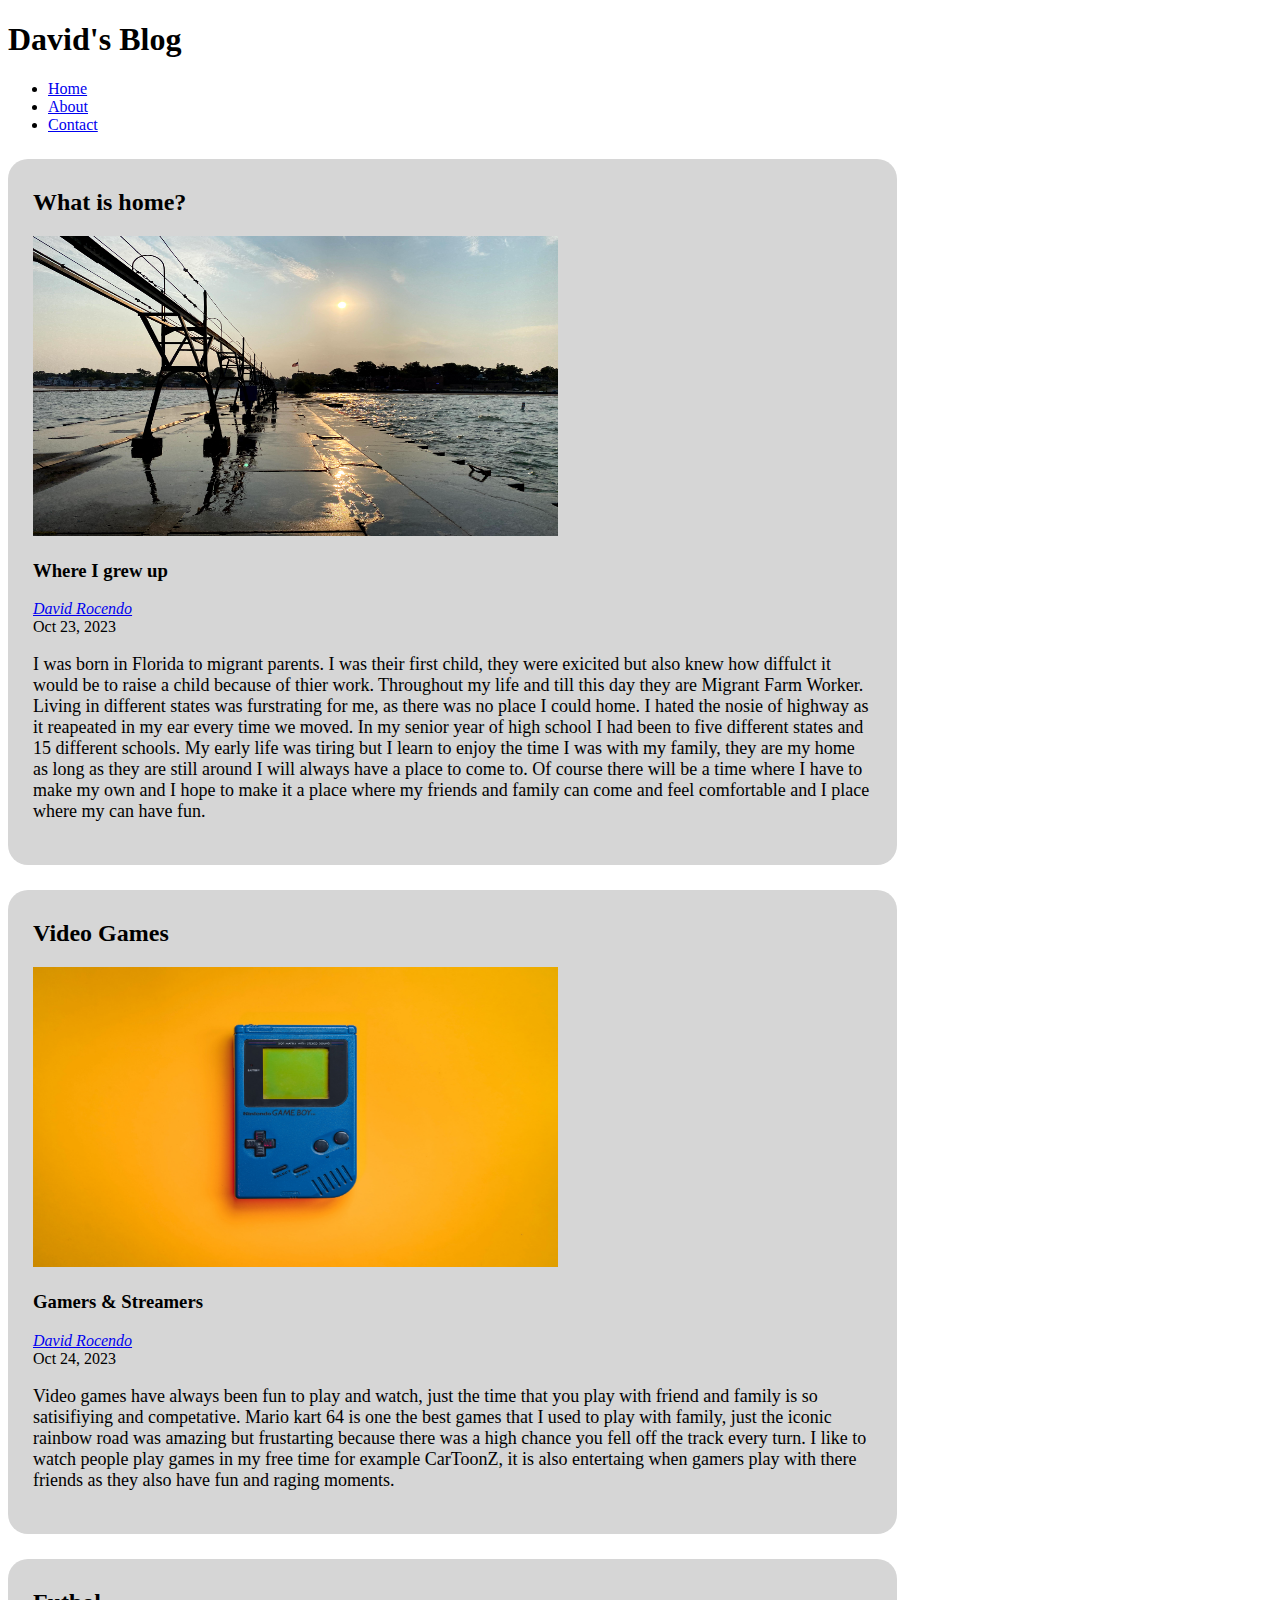
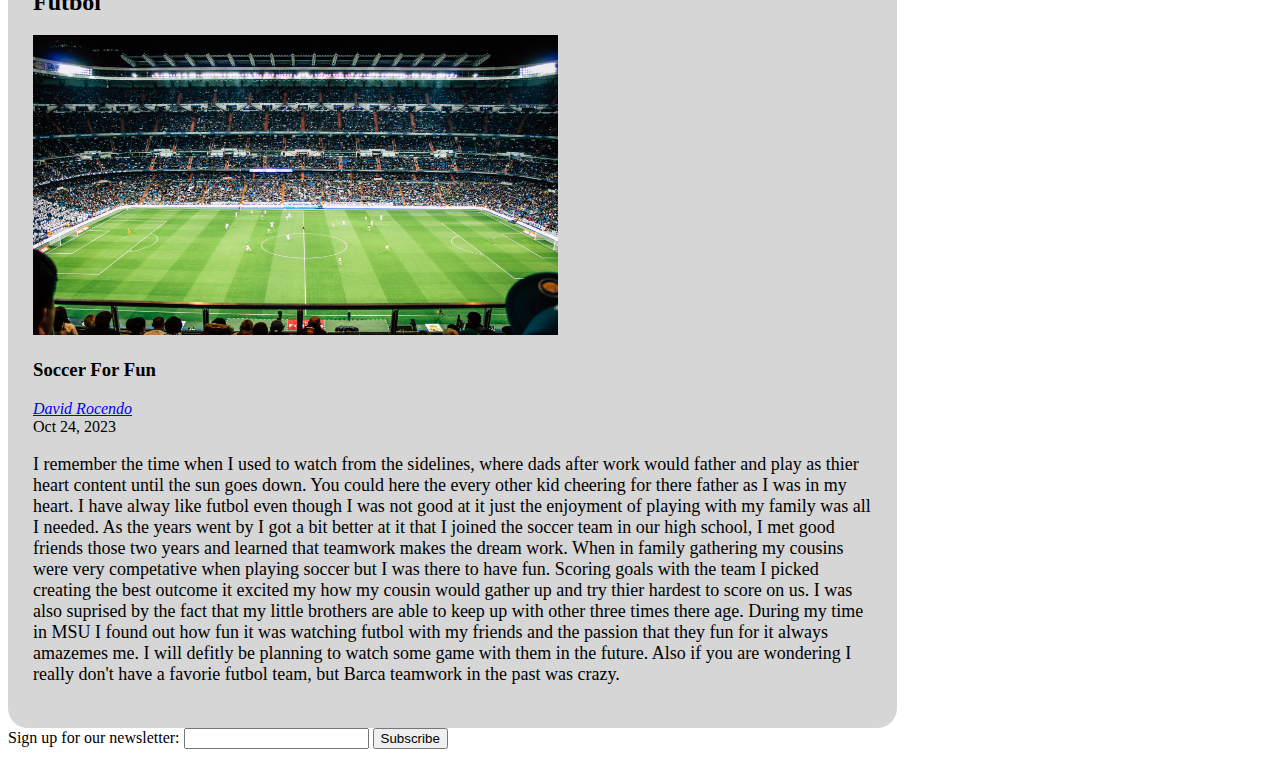
==== index.html @ 420c76d9 "Update to pages" ====
<!DOCTYPE html>
<html lang="en">
  <head>
    <meta charset="UTF-8">
    <meta name="viewport" content="width=device-width, initial-scale=1.0">
    <meta http-equiv="X-UA-Compatible" content="ie=edge">
    <title>DR's Blog</title>
    <link rel="stylesheet" href="screen.css">
  </head>
  <body>
    <header>
      <h1>David's Blog</h1>
      <nav>
        <ul>
        <li><a href="index.html">Home</a></li>
        <li><a href="about.html">About</a></li>
        <li><a href="contact.html">Contact</a></li>
        </ul>
      </nav>
      <script src="index.js"></script>
    </header>
    <section id="blog">
      <div>
      <h2>What is home?</h2>
      <article class="blog-post">
        <p><img alt="SoH light house" src="image/IMG_0455.jpg" /></p>
        <h3>Where I grew up</h3>
        <address class="author"><a rel="author" href="linkedin.com/in/david-rocendo-bb9105197">David Rocendo</a></address>
        <time datetime="2023-23-10" title="October 23, 2023">Oct 23, 2023</time>
        <p>I was born in Florida to migrant parents. I was their first child, they were exicited but also knew how diffulct it would be to raise a child because of thier work. Throughout my life and till this day they are Migrant Farm Worker. Living in different states was furstrating for me, as there was no place I could home. I hated the nosie of highway as it reapeated in my ear every time we moved. In my senior year of high school I had been to five different states and 15 different schools. My early life was tiring but I learn to enjoy the time I was with my family, they are my home as long as they are still around I will always have a place to come to. Of course there will be a time where I have to make my own and I hope to make it a place where my friends and family can come and feel comfortable and I place where my can have fun. </p>
      </div>

      <div>
      <h2>Video Games</h2>
      <article class="blog-post">
        <p><img alt="Photo by Patrick on Unsplash" src="image/gameboy.jpg" /></p>
        <h3>Gamers & Streamers</h3>
        <address class="author"><a rel="author" href="linkedin.com/in/david-rocendo-bb9105197">David Rocendo</a></address>
        <time datetime="2023-24-10" title="October 24, 2023">Oct 24, 2023</time>
        <p>Video games have always been fun to play and watch, just the time that you play with friend and family is so satisifiying and competative. Mario kart 64 is one the best games that I used to play with family, just the iconic rainbow road was amazing but frustarting because there was a high chance you fell off the track every turn. I like to watch people play games in my free time for example CarToonZ, it is also entertaing when gamers play with there friends as they also have fun and raging moments. </p>
      </div>
        
      <div>
      <h2>Futbol</h2>
      <article class="blog-post">
        <p><img alt="Photo by Vienna Reyes on Unsplash" src="image/soccer.jpg" /></p>
        <h3>Soccer For Fun</h3>
        <address class="author"><a rel="author" href="linkedin.com/in/david-rocendo-bb9105197">David Rocendo</a></address>
        <time datetime="2023-24-10" title="October 24, 2023">Oct 24, 2023</time>
        <p>I remember the time when I used to watch from the sidelines, where dads after work would father and play as thier heart content until the sun goes down. You could here the every other kid cheering for there father as I was in my heart. I have alway like futbol even though I was not good at it just the enjoyment of playing with my family was all I needed. As the years went by I got a bit better at it that I joined the soccer team in our high school, I met good friends those two years and learned that teamwork makes the dream work. When in family gathering my cousins were very competative when playing soccer but I was there to have fun. Scoring goals with the team I picked creating the best outcome it excited my how my cousin would gather up and try thier hardest to score on us. I was also suprised by the fact that my little brothers are able to keep up with other three times there age. During my time in MSU I found out how fun it was watching futbol with my friends and the passion that they fun for it always amazemes me. I will defitly be planning to watch some game with them in the future. Also if you are wondering I really don't have a favorie futbol team, but Barca teamwork in the past was crazy.</p>  
      </div>
         
      </article>
    </section>
    <section>
      <form>
        <label>Sign up for our newsletter:
          <input input type="text">
        </label>
        <button>
          Subscribe
        </button>

        </label>

      </form>
    </section>
  </body>
</html>
---- screen.css ----
/* Add screen styles below */
p {
    font-size: 18px;
}

h2 {
    margin-top: 5px;
}

main{
    margin:0 auto;
    width: 800px;
}

img {
    height: 300px;
    width: 525px
}
div {
    flex-grow: 1;
    flex-basis: 0;
    background: #d6d6d6;
    border-radius: 20px;
    margin-top: 25px;
    padding: 25px;
    margin-right: 375px;

    
}
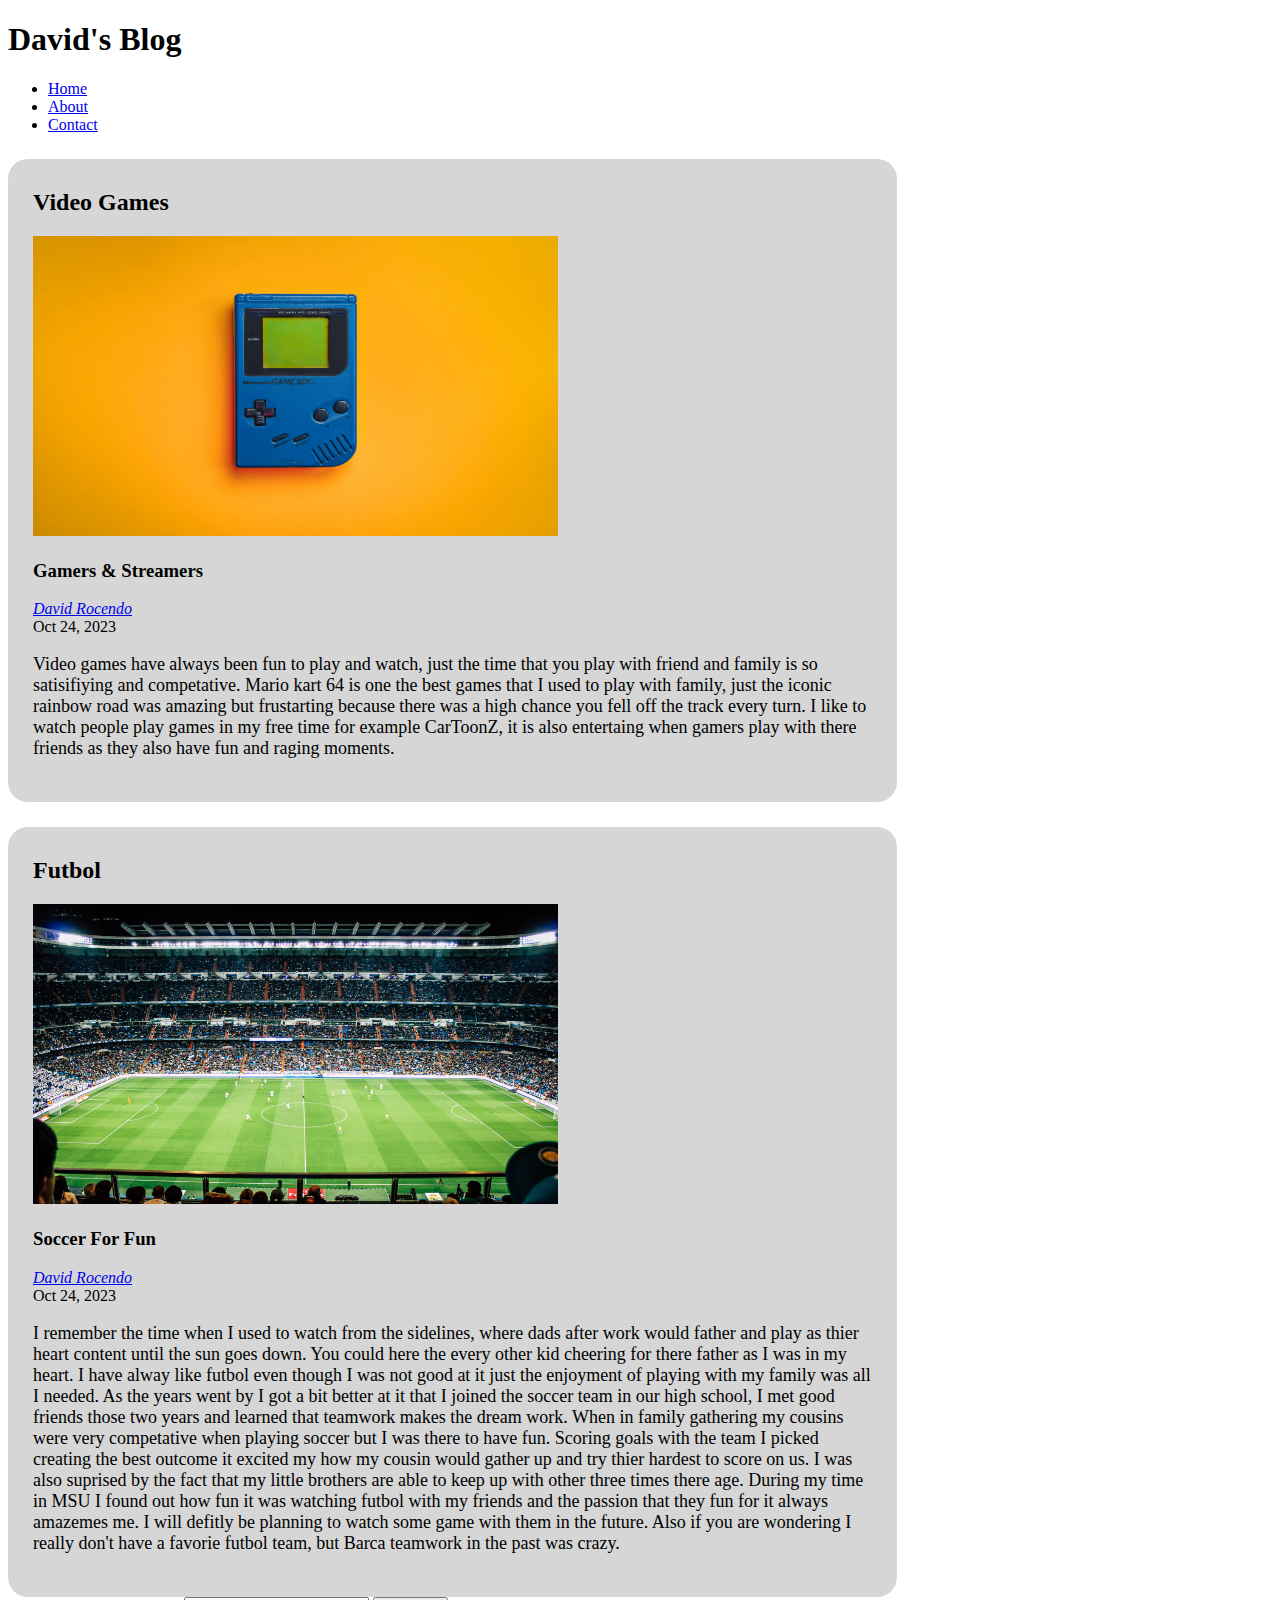
==== commit 5b28e377: "Editing about page" ====
--- a/index.html
+++ b/index.html
@@ -20,16 +20,6 @@
       <script src="index.js"></script>
     </header>
     <section id="blog">
-      <div>
-      <h2>What is home?</h2>
-      <article class="blog-post">
-        <p><img alt="SoH light house" src="image/IMG_0455.jpg" /></p>
-        <h3>Where I grew up</h3>
-        <address class="author"><a rel="author" href="linkedin.com/in/david-rocendo-bb9105197">David Rocendo</a></address>
-        <time datetime="2023-23-10" title="October 23, 2023">Oct 23, 2023</time>
-        <p>I was born in Florida to migrant parents. I was their first child, they were exicited but also knew how diffulct it would be to raise a child because of thier work. Throughout my life and till this day they are Migrant Farm Worker. Living in different states was furstrating for me, as there was no place I could home. I hated the nosie of highway as it reapeated in my ear every time we moved. In my senior year of high school I had been to five different states and 15 different schools. My early life was tiring but I learn to enjoy the time I was with my family, they are my home as long as they are still around I will always have a place to come to. Of course there will be a time where I have to make my own and I hope to make it a place where my friends and family can come and feel comfortable and I place where my can have fun. </p>
-      </div>
-
       <div>
       <h2>Video Games</h2>
       <article class="blog-post">
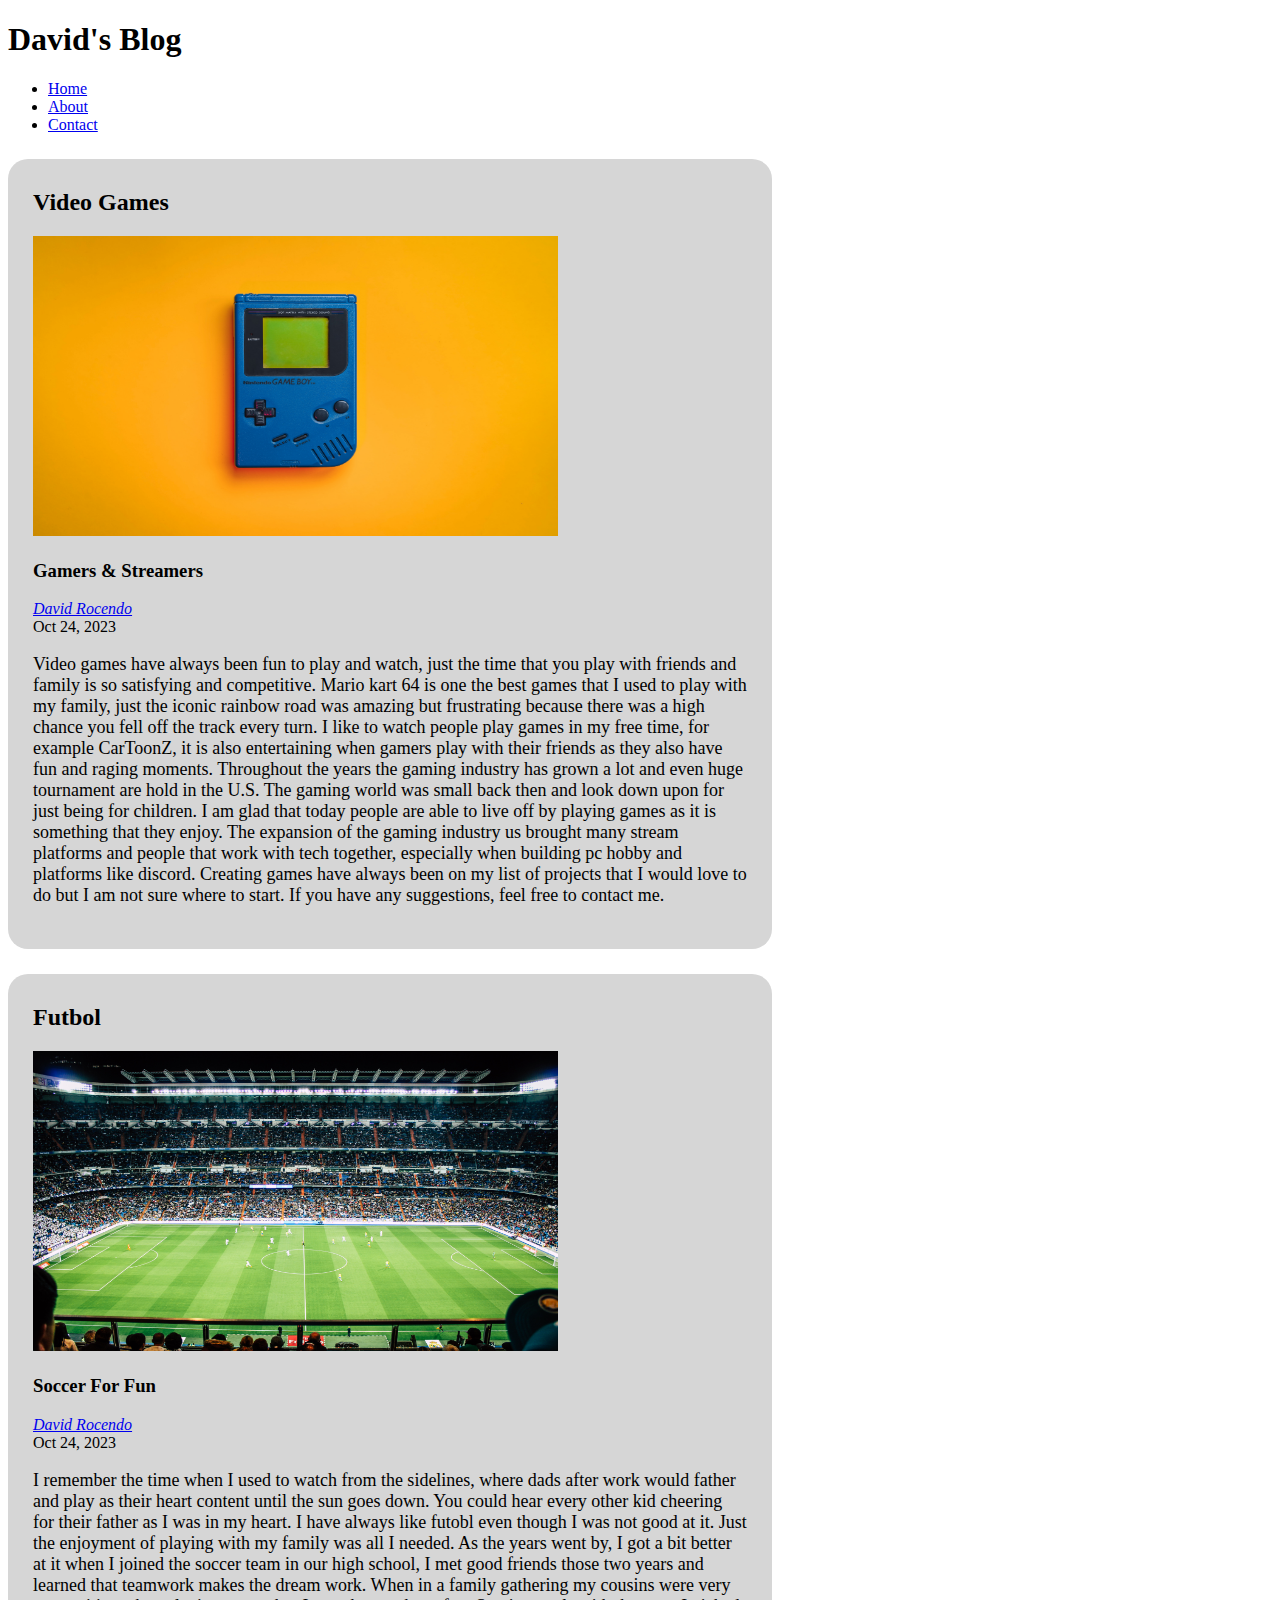
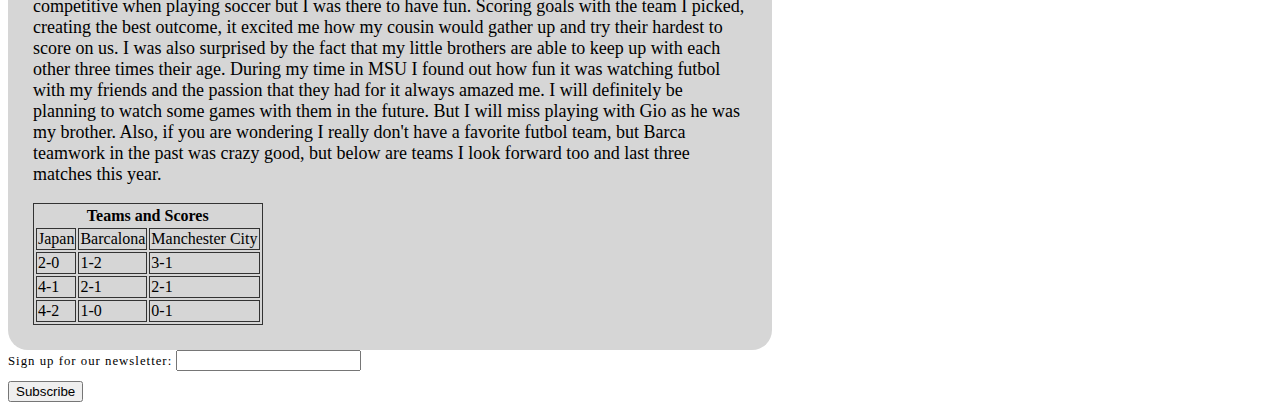
==== commit ae0c812d: "Final touches to website" ====
--- a/index.html
+++ b/index.html
@@ -27,7 +27,7 @@
         <h3>Gamers & Streamers</h3>
         <address class="author"><a rel="author" href="linkedin.com/in/david-rocendo-bb9105197">David Rocendo</a></address>
         <time datetime="2023-24-10" title="October 24, 2023">Oct 24, 2023</time>
-        <p>Video games have always been fun to play and watch, just the time that you play with friend and family is so satisifiying and competative. Mario kart 64 is one the best games that I used to play with family, just the iconic rainbow road was amazing but frustarting because there was a high chance you fell off the track every turn. I like to watch people play games in my free time for example CarToonZ, it is also entertaing when gamers play with there friends as they also have fun and raging moments. </p>
+        <p>Video games have always been fun to play and watch, just the time that you play with friends and family is so satisfying and competitive. Mario kart 64 is one the best games that I used to play with my family, just the iconic rainbow road was amazing but frustrating because there was a high chance you fell off the track every turn. I like to watch people play games in my free time, for example CarToonZ, it is also entertaining when gamers play with their friends as they also have fun and raging moments. Throughout the years the gaming industry has grown a lot and even huge tournament are hold in the U.S. The gaming world was small back then and look down upon for just being for children. I am glad that today people are able to live off by playing games as it is something that they enjoy. The expansion  of the gaming industry us brought many stream platforms and people that work with tech together, especially when building pc hobby and platforms like discord. Creating games have always been on my list of projects that I would love to do but I am not sure where to start. If you have any suggestions, feel free to contact me.</p>
       </div>
         
       <div>
@@ -37,11 +37,41 @@
         <h3>Soccer For Fun</h3>
         <address class="author"><a rel="author" href="linkedin.com/in/david-rocendo-bb9105197">David Rocendo</a></address>
         <time datetime="2023-24-10" title="October 24, 2023">Oct 24, 2023</time>
-        <p>I remember the time when I used to watch from the sidelines, where dads after work would father and play as thier heart content until the sun goes down. You could here the every other kid cheering for there father as I was in my heart. I have alway like futbol even though I was not good at it just the enjoyment of playing with my family was all I needed. As the years went by I got a bit better at it that I joined the soccer team in our high school, I met good friends those two years and learned that teamwork makes the dream work. When in family gathering my cousins were very competative when playing soccer but I was there to have fun. Scoring goals with the team I picked creating the best outcome it excited my how my cousin would gather up and try thier hardest to score on us. I was also suprised by the fact that my little brothers are able to keep up with other three times there age. During my time in MSU I found out how fun it was watching futbol with my friends and the passion that they fun for it always amazemes me. I will defitly be planning to watch some game with them in the future. Also if you are wondering I really don't have a favorie futbol team, but Barca teamwork in the past was crazy.</p>  
-      </div>
-         
+        <p>I remember the time when I used to watch from the sidelines, where dads after work would father and play as their heart content until the sun goes down. You could hear every other kid cheering for their father as I was in my heart. I have always like futobl even though I was not good at it. Just the enjoyment of playing with my family was all I needed. As the years went by, I got a bit better at it when I joined the soccer team in our high school, I met good friends those two years and learned that teamwork makes the dream work. When in a family gathering my cousins were very competitive when playing soccer but I was there to have fun. Scoring goals with the team I picked, creating the best outcome, it excited me how my cousin would gather up and try their hardest to score on us. I was also surprised by the fact that my little brothers are able to keep up with each other three times their age. During my time in MSU I found out how fun it was watching futbol with my friends and the passion that they had for it always amazed me. I will definitely be planning to watch some games with them in the future. But I will miss playing with Gio as he was my brother. Also, if you are wondering I really don't have a favorite futbol team, but Barca teamwork in the past was crazy good, but below are teams I look forward too and last three matches this year.</p>
+        <table>
+          <thead>
+            <tr>
+              <th colspan="5">Teams and Scores</th>
+            </tr>
+          </thead>
+          <tbody>
+            <tr>
+              <td>Japan</td>
+              <td>Barcalona</td>
+              <td>Manchester City</td>
+            </tr>
+            <tr>
+              <td>2-0</td>
+              <td>1-2</td>
+              <td>3-1</td>
+            </tr>
+            <tr>
+              <td>4-1</td>
+              <td>2-1</td>
+              <td>2-1</td>
+            </tr>
+            <tr>
+              <td>4-2</td>
+              <td>1-0</td>
+              <td>0-1</td>
+            </tr>
+          </tbody>
+        </table>
+        
+      </div>  
       </article>
     </section>
+
     <section>
       <form>
         <label>Sign up for our newsletter:
@@ -50,9 +80,6 @@
         <button>
           Subscribe
         </button>
-
-        </label>
-
       </form>
     </section>
   </body>
--- a/screen.css
+++ b/screen.css
@@ -16,6 +16,7 @@
     height: 300px;
     width: 525px
 }
+
 div {
     flex-grow: 1;
     flex-basis: 0;
@@ -23,7 +24,36 @@
     border-radius: 20px;
     margin-top: 25px;
     padding: 25px;
-    margin-right: 375px;
+    margin-right: 500px;
+}
 
-    
-}+label {
+    display: block;
+    margin-bottom: 10px;
+}
+
+label,
+textarea {
+font-size: 0.8rem;
+letter-spacing: 1px;
+  }
+  
+textarea {
+padding: 10px;
+max-width: 100%;
+line-height: 1.5;
+border-radius: 5px;
+border: 1px solid #ccc;
+box-shadow: 1px 1px 1px #999;
+  }
+  
+label {
+display: block;
+margin-bottom: 10px;
+}
+
+table,
+td {
+  border: 1px solid #333;
+}
+  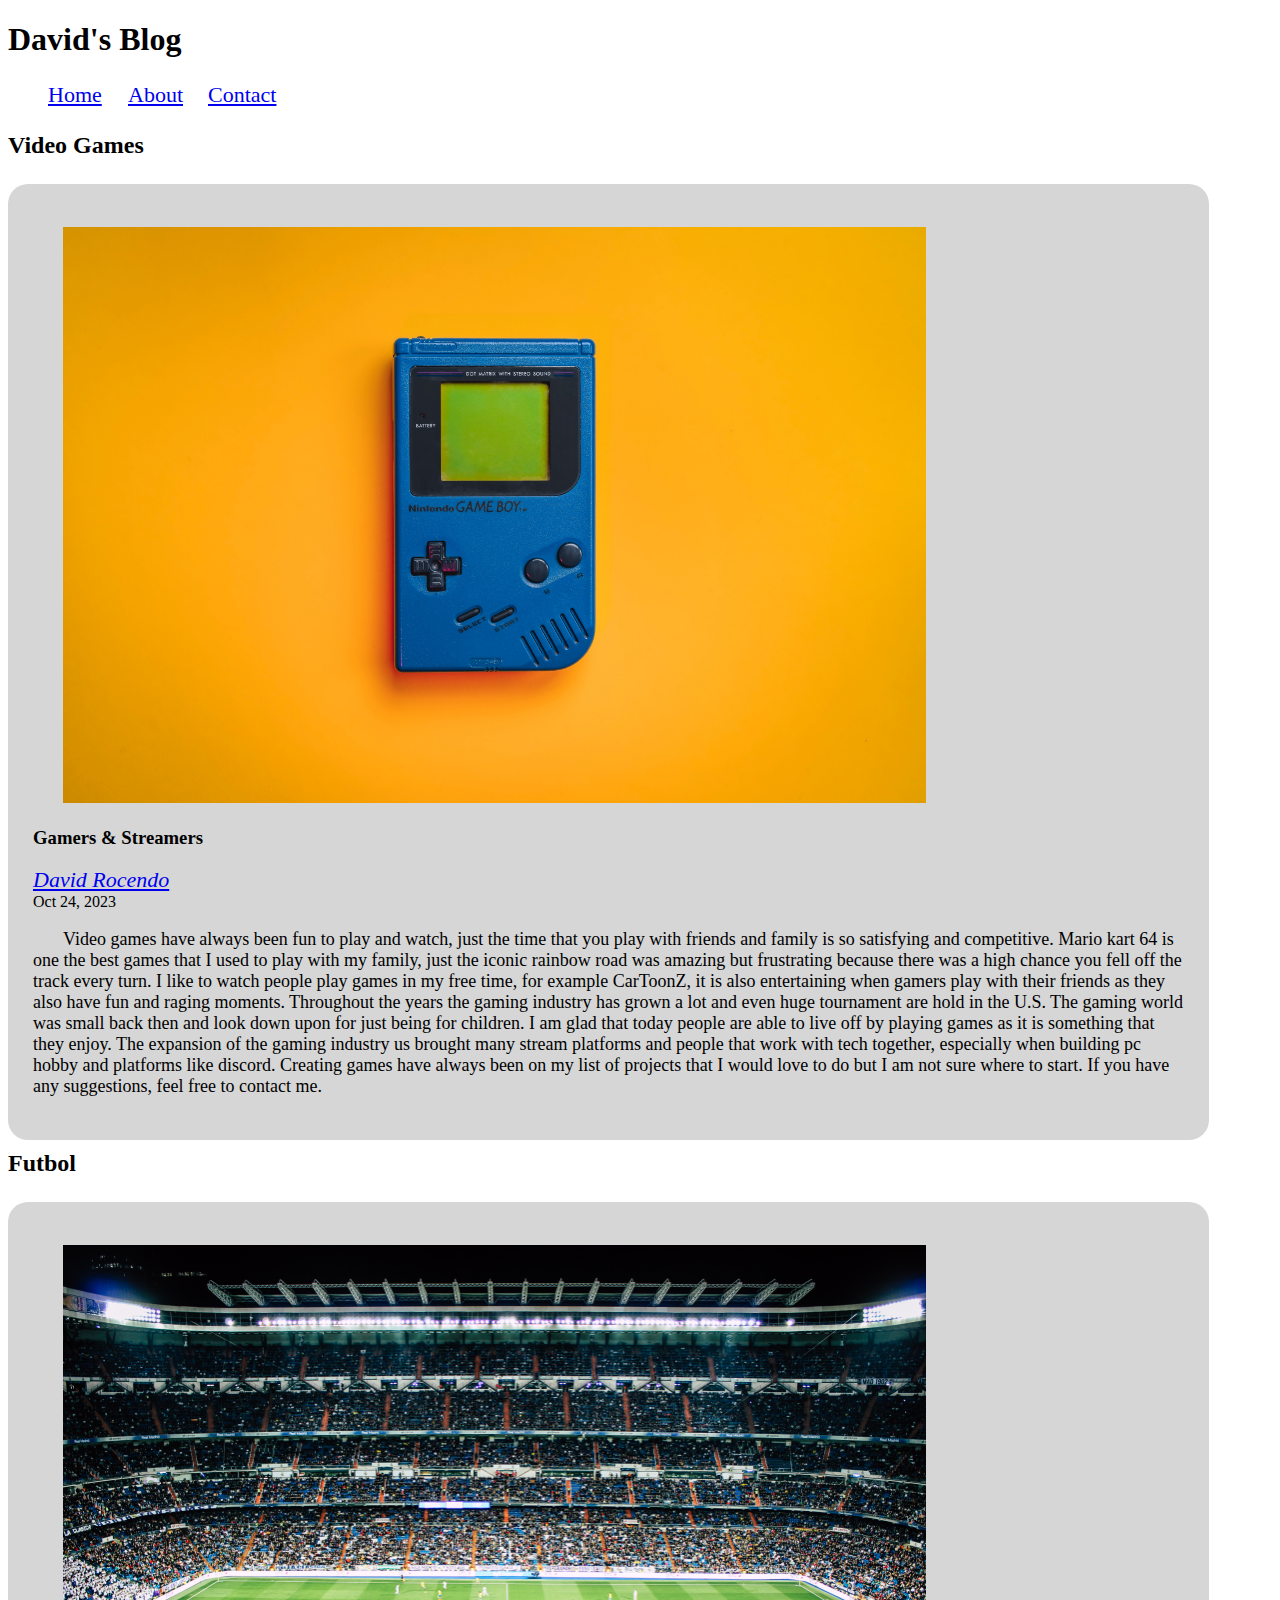
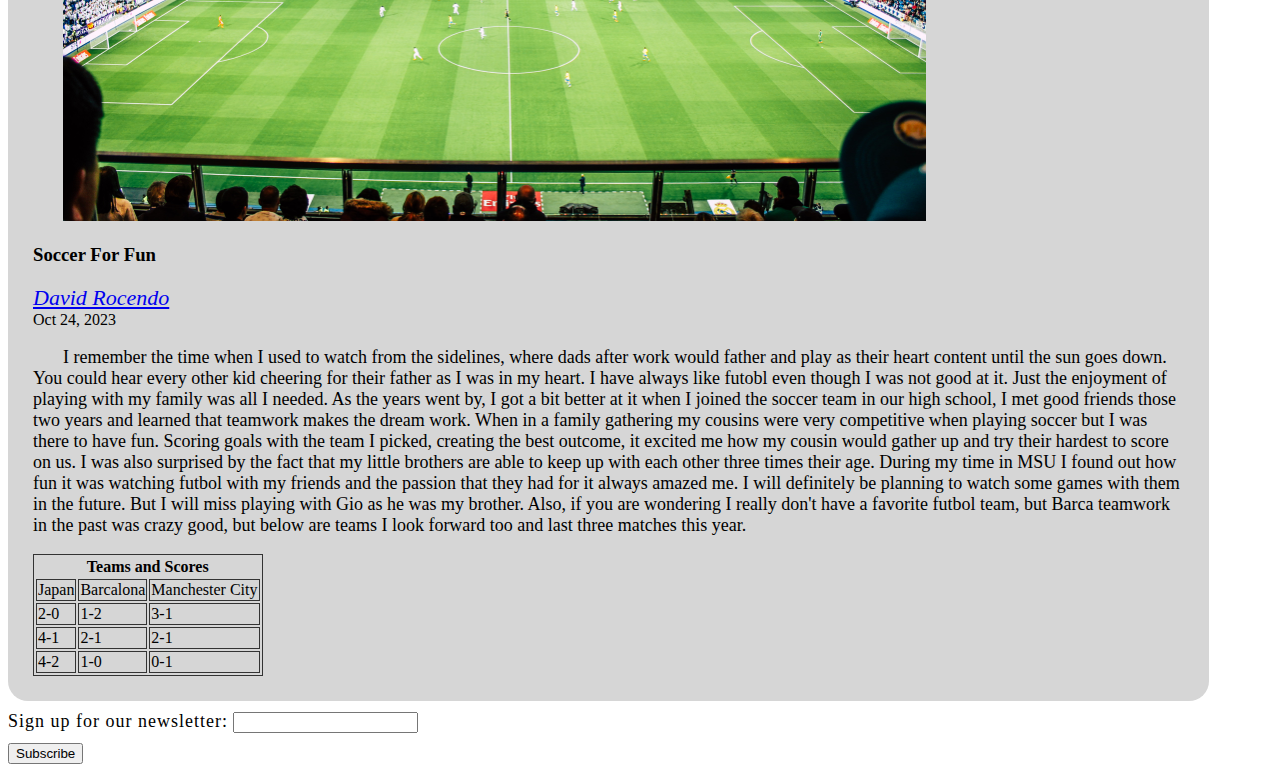
==== commit 8edb7e50: "Pushing test update" ====
--- a/index.html
+++ b/index.html
@@ -12,9 +12,9 @@
       <h1>David's Blog</h1>
       <nav>
         <ul>
-        <li><a href="index.html">Home</a></li>
-        <li><a href="about.html">About</a></li>
-        <li><a href="contact.html">Contact</a></li>
+        <a href="index.html">Home</a>
+        <a href="about.html">About</a>
+        <a href="contact.html">Contact</a>
         </ul>
       </nav>
       <script src="index.js"></script>
@@ -72,7 +72,7 @@
       </article>
     </section>
 
-    <section>
+    <section class="newsletter">
       <form>
         <label>Sign up for our newsletter:
           <input input type="text">
--- a/screen.css
+++ b/screen.css
@@ -1,42 +1,69 @@
 /* Add screen styles below */
 p {
     font-size: 18px;
+    text-indent: 30px;
+}
+
+.intro {
+  font-size: 20px;
+  margin-left: 20px;
+  margin-right: 30%;
+  text-indent: 30px;
+}
+
+nav {
+  font-size: 1.5rem;
+  padding-top: 0px;
+  margin: 0 auto;
+  margin-inline: #ababab;
+}
+
+ul {
+  display: flex;
+  flex-direction: row;
+}
+
+a {
+  font-size: 22px;
+  width: 80px;
+}
+
+h1 {
+  margin-bottom: 0%;
 }
 
 h2 {
-    margin-top: 5px;
-}
-
-main{
-    margin:0 auto;
-    width: 800px;
+    margin-top: 10px;
 }
 
 img {
-    height: 300px;
-    width: 525px
+    width: 75%;
+    height: auto;
+
 }
 
-div {
-    flex-grow: 1;
-    flex-basis: 0;
+.blog-post {
     background: #d6d6d6;
+    background-size: 120%;
     border-radius: 20px;
     margin-top: 25px;
     padding: 25px;
-    margin-right: 500px;
+    margin-right: 5%;
+    
 }
 
 label {
+    margin-top: 10px;
     display: block;
     margin-bottom: 10px;
 }
 
+
 label,
 textarea {
-font-size: 0.8rem;
+font-size: 18px;
 letter-spacing: 1px;
-  }
+}
   
 textarea {
 padding: 10px;
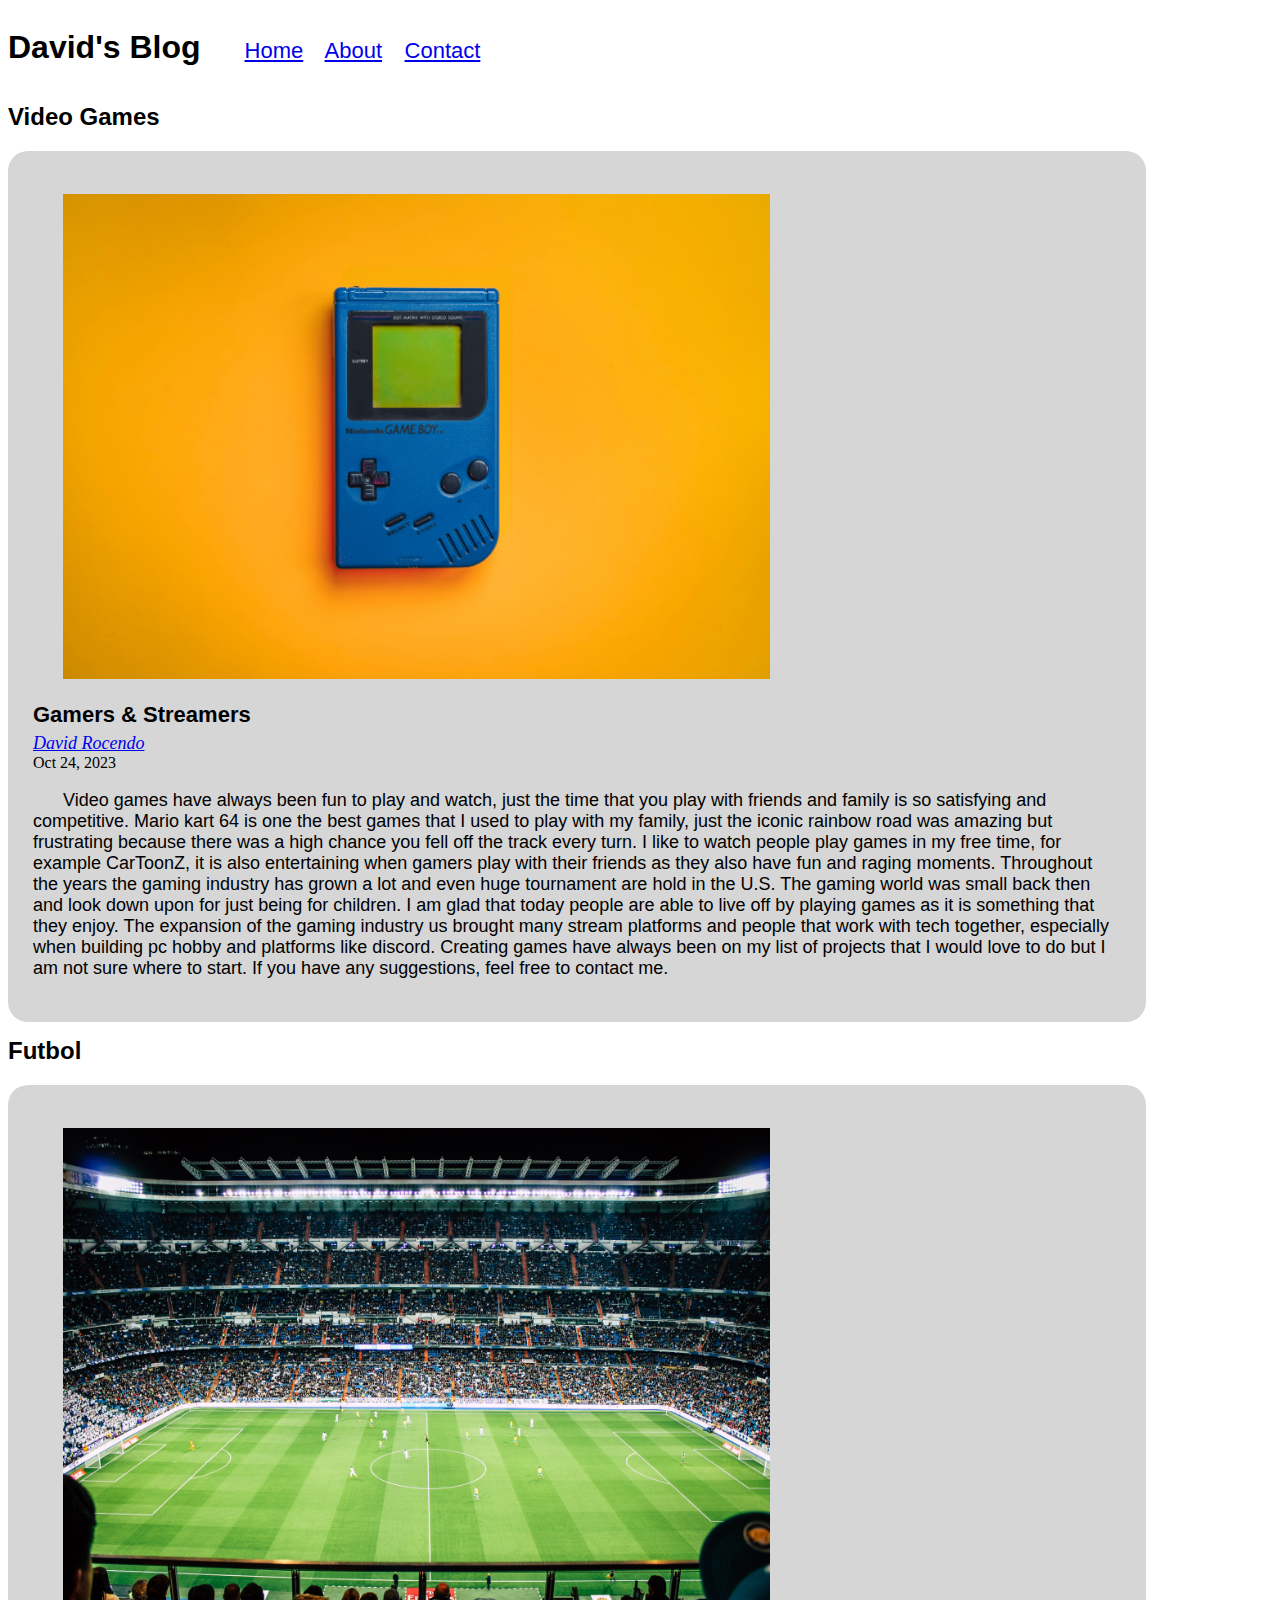
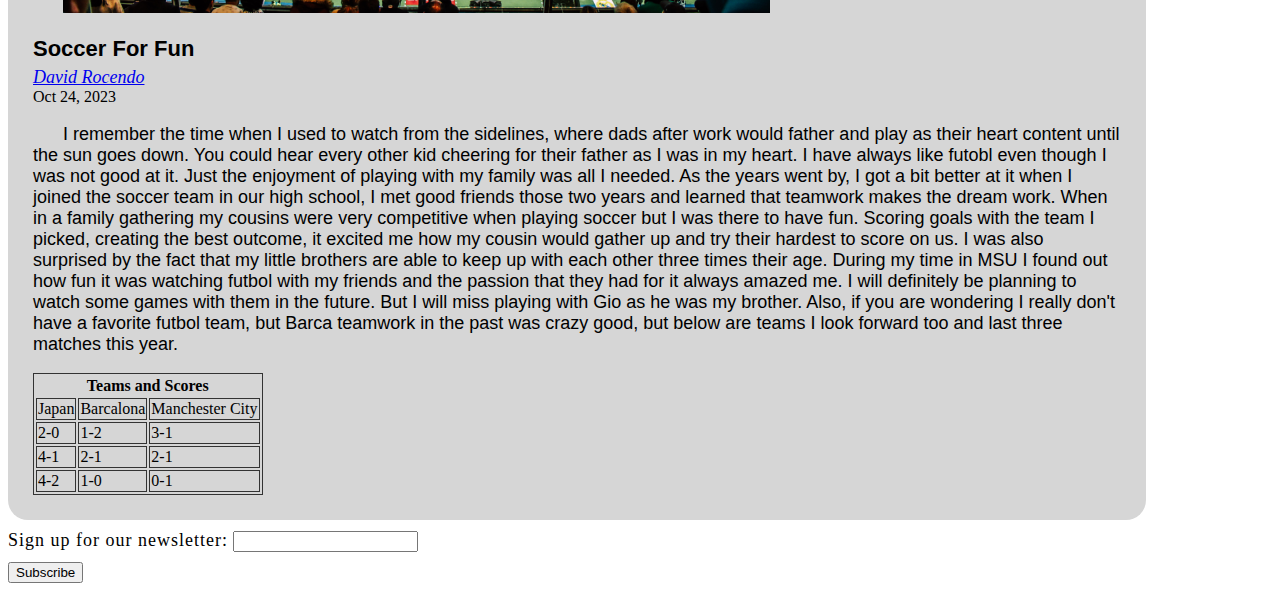
==== commit 04f027e1: "margin updates" ====
--- a/index.html
+++ b/index.html
@@ -12,9 +12,9 @@
       <h1>David's Blog</h1>
       <nav>
         <ul>
-        <a href="index.html">Home</a>
-        <a href="about.html">About</a>
-        <a href="contact.html">Contact</a>
+        <a class="navtitle" href="index.html">Home</a>
+        <a class="navtitle" href="about.html">About</a>
+        <a class="navtitle" href="contact.html">Contact</a>
         </ul>
       </nav>
       <script src="index.js"></script>
--- a/screen.css
+++ b/screen.css
@@ -1,10 +1,13 @@
 /* Add screen styles below */
 p {
-    font-size: 18px;
-    text-indent: 30px;
+  font-family: Helvetica Neue,Helvetica,Arial,system-ui,-apple-system,sans-serif;
+  font-style: normal;
+  font-size: 18px;
+  text-indent: 30px;
 }
 
 .intro {
+  font-family: Helvetica Neue,Helvetica,Arial,system-ui,-apple-system,sans-serif;
   font-size: 20px;
   margin-left: 20px;
   margin-right: 30%;
@@ -12,10 +15,10 @@
 }
 
 nav {
+  font-family: Helvetica Neue,Helvetica,Arial,system-ui,-apple-system,sans-serif;
   font-size: 1.5rem;
   padding-top: 0px;
   margin: 0 auto;
-  margin-inline: #ababab;
 }
 
 ul {
@@ -23,22 +26,37 @@
   flex-direction: row;
 }
 
-a {
+.navtitle {
+  font-family: Helvetica Neue,Helvetica,Arial,system-ui,-apple-system,sans-serif;
   font-size: 22px;
   width: 80px;
 }
 
 h1 {
+  font-family: Helvetica Neue,Helvetica,Arial,system-ui,-apple-system,sans-serif;
   margin-bottom: 0%;
 }
 
+h1,
+nav {
+  display: inline-block;
+}
+
 h2 {
-    margin-top: 10px;
+  font-family: Helvetica Neue,Helvetica,Arial,system-ui,-apple-system,sans-serif;
+  margin-top: 15px;
+}
+
+h3 {
+  font-family: Helvetica Neue,Helvetica,Arial,system-ui,-apple-system,sans-serif;
+  font-size: 22px;
+  margin-top: 5px;
+  margin-bottom: 5px;
 }
 
 img {
-    width: 75%;
-    height: auto;
+    width: 65%;
+    height: 485px;
 
 }
 
@@ -46,41 +64,53 @@
     background: #d6d6d6;
     background-size: 120%;
     border-radius: 20px;
-    margin-top: 25px;
+    margin-top: 20px;
     padding: 25px;
-    margin-right: 5%;
+    margin-right: 10%;
     
 }
 
 label {
-    margin-top: 10px;
-    display: block;
-    margin-bottom: 10px;
+  margin-top: 10px;
+  display: block;
+  margin-bottom: 10px;
 }
-
 
 label,
 textarea {
-font-size: 18px;
-letter-spacing: 1px;
+  font-size: 18px;
+  letter-spacing: 1px;
 }
   
 textarea {
-padding: 10px;
-max-width: 100%;
-line-height: 1.5;
-border-radius: 5px;
-border: 1px solid #ccc;
-box-shadow: 1px 1px 1px #999;
+  padding: 10px;
+  max-width: 100%;
+  line-height: 1.5;
+  border-radius: 5px;
+  border: 1px solid #ccc;
+  box-shadow: 1px 1px 1px #999;
   }
   
 label {
-display: block;
-margin-bottom: 10px;
+  display: block;
+  margin-bottom: 10px;
 }
 
 table,
 td {
   border: 1px solid #333;
 }
-  +
+.forum {
+  font-family: Helvetica Neue,Helvetica,Arial,system-ui,-apple-system,sans-serif;
+  background: #d6d6d6;
+  background-size: 120%;
+  border-radius: 20px;
+  margin-top: 25px;
+  padding: 25px;
+  margin-right: 55%;
+}
+
+a {
+  font-size: 18px;
+}
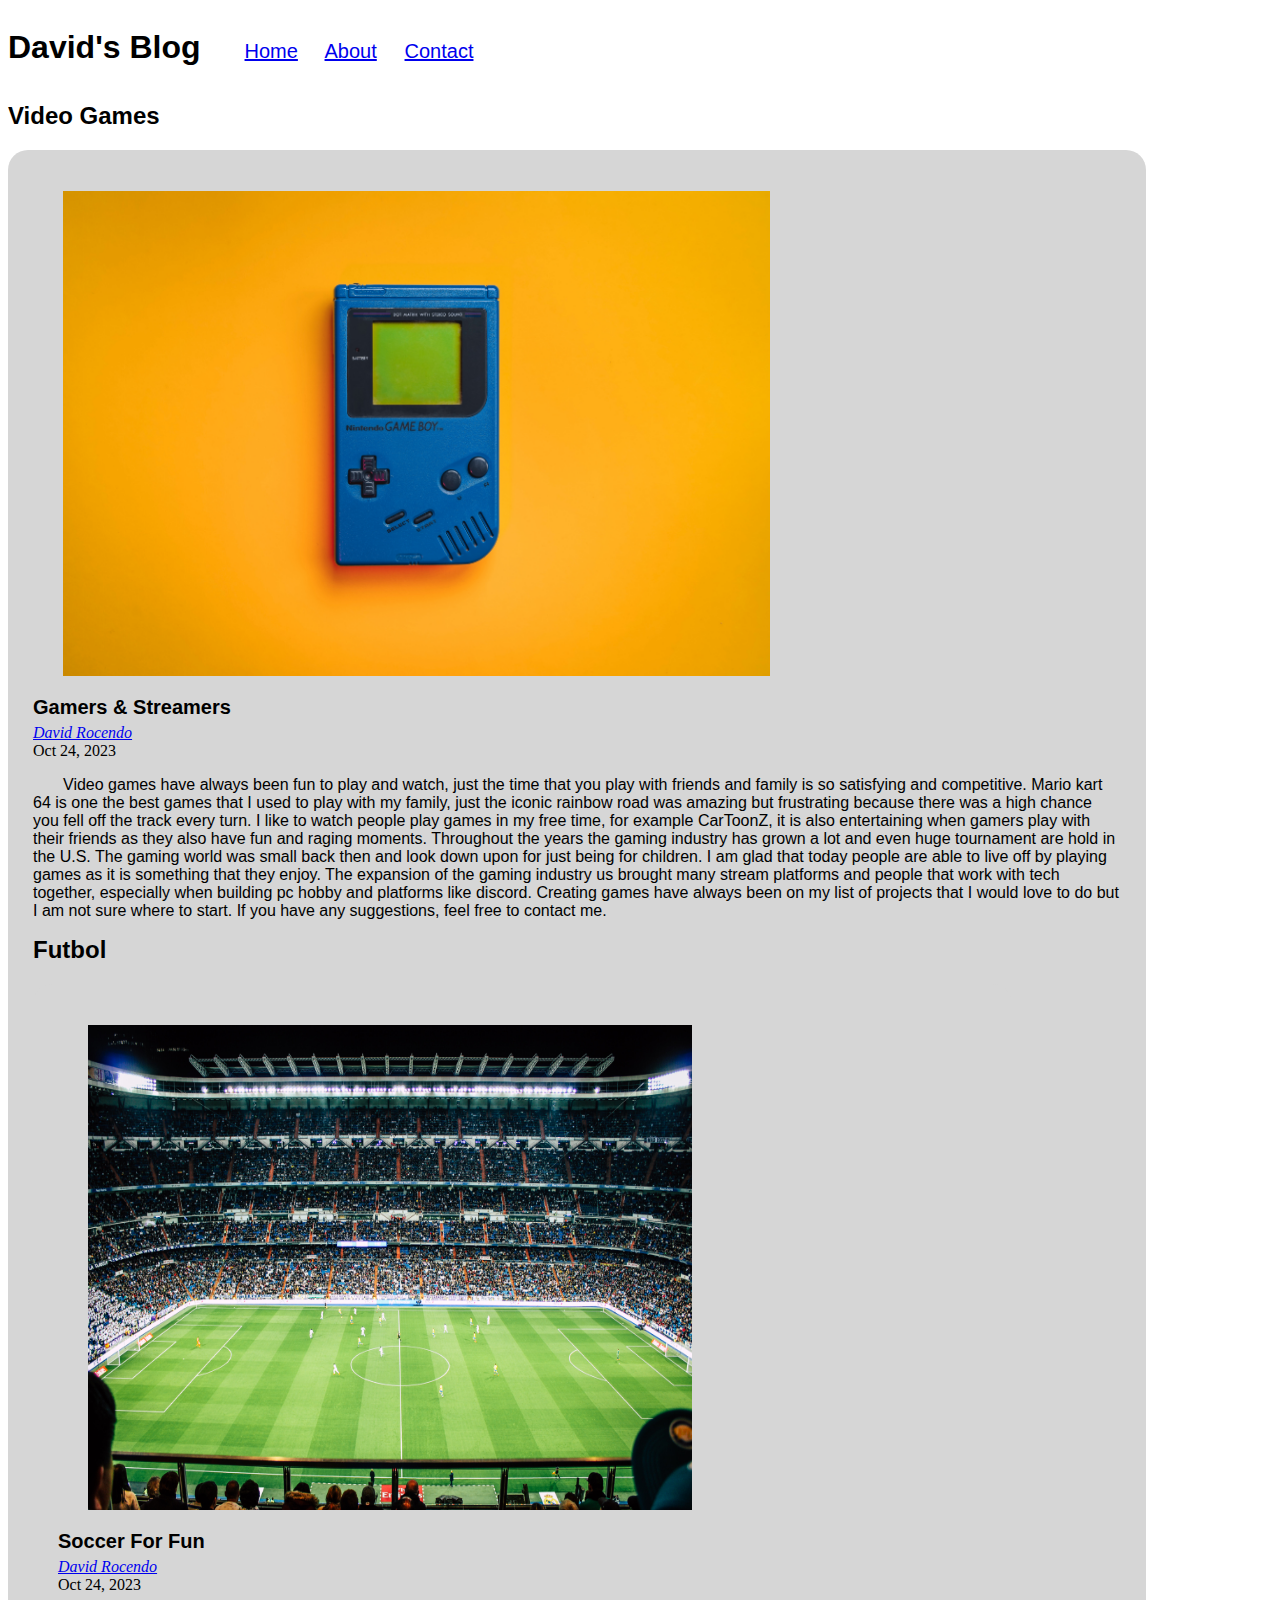
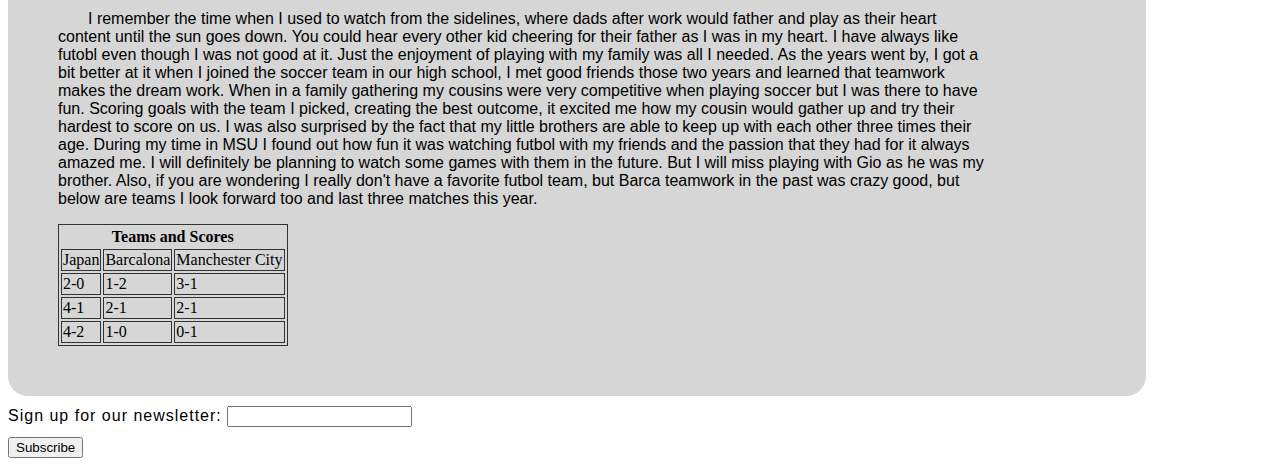
==== commit 1791ab88: "refineing code" ====
--- a/index.html
+++ b/index.html
@@ -20,7 +20,6 @@
       <script src="index.js"></script>
     </header>
     <section id="blog">
-      <div>
       <h2>Video Games</h2>
       <article class="blog-post">
         <p><img alt="Photo by Patrick on Unsplash" src="image/gameboy.jpg" /></p>
@@ -28,9 +27,9 @@
         <address class="author"><a rel="author" href="linkedin.com/in/david-rocendo-bb9105197">David Rocendo</a></address>
         <time datetime="2023-24-10" title="October 24, 2023">Oct 24, 2023</time>
         <p>Video games have always been fun to play and watch, just the time that you play with friends and family is so satisfying and competitive. Mario kart 64 is one the best games that I used to play with my family, just the iconic rainbow road was amazing but frustrating because there was a high chance you fell off the track every turn. I like to watch people play games in my free time, for example CarToonZ, it is also entertaining when gamers play with their friends as they also have fun and raging moments. Throughout the years the gaming industry has grown a lot and even huge tournament are hold in the U.S. The gaming world was small back then and look down upon for just being for children. I am glad that today people are able to live off by playing games as it is something that they enjoy. The expansion  of the gaming industry us brought many stream platforms and people that work with tech together, especially when building pc hobby and platforms like discord. Creating games have always been on my list of projects that I would love to do but I am not sure where to start. If you have any suggestions, feel free to contact me.</p>
-      </div>
+      
         
-      <div>
+    
       <h2>Futbol</h2>
       <article class="blog-post">
         <p><img alt="Photo by Vienna Reyes on Unsplash" src="image/soccer.jpg" /></p>
@@ -41,7 +40,7 @@
         <table>
           <thead>
             <tr>
-              <th colspan="5">Teams and Scores</th>
+              <th colspan="3">Teams and Scores</th>
             </tr>
           </thead>
           <tbody>
@@ -68,11 +67,11 @@
           </tbody>
         </table>
         
-      </div>  
+      
       </article>
     </section>
 
-    <section class="newsletter">
+    <section id="newsletter">
       <form>
         <label>Sign up for our newsletter:
           <input input type="text">
--- a/screen.css
+++ b/screen.css
@@ -2,16 +2,17 @@
 p {
   font-family: Helvetica Neue,Helvetica,Arial,system-ui,-apple-system,sans-serif;
   font-style: normal;
-  font-size: 18px;
+  font-size: 16px;
   text-indent: 30px;
 }
 
 .intro {
   font-family: Helvetica Neue,Helvetica,Arial,system-ui,-apple-system,sans-serif;
-  font-size: 20px;
+  font-size: 18px;
   margin-left: 20px;
   margin-right: 30%;
   text-indent: 30px;
+  margin-bottom: 30px;
 }
 
 nav {
@@ -28,7 +29,7 @@
 
 .navtitle {
   font-family: Helvetica Neue,Helvetica,Arial,system-ui,-apple-system,sans-serif;
-  font-size: 22px;
+  font-size: 20px;
   width: 80px;
 }
 
@@ -49,14 +50,14 @@
 
 h3 {
   font-family: Helvetica Neue,Helvetica,Arial,system-ui,-apple-system,sans-serif;
-  font-size: 22px;
+  font-size: 20px;
   margin-top: 5px;
   margin-bottom: 5px;
 }
 
 img {
+    height: 485px;
     width: 65%;
-    height: 485px;
 
 }
 
@@ -78,7 +79,8 @@
 
 label,
 textarea {
-  font-size: 18px;
+  font-family: Helvetica Neue,Helvetica,Arial,system-ui,-apple-system,sans-serif;
+  font-size: 16px;
   letter-spacing: 1px;
 }
   
@@ -112,5 +114,5 @@
 }
 
 a {
-  font-size: 18px;
+  font-size: 16px;
 }
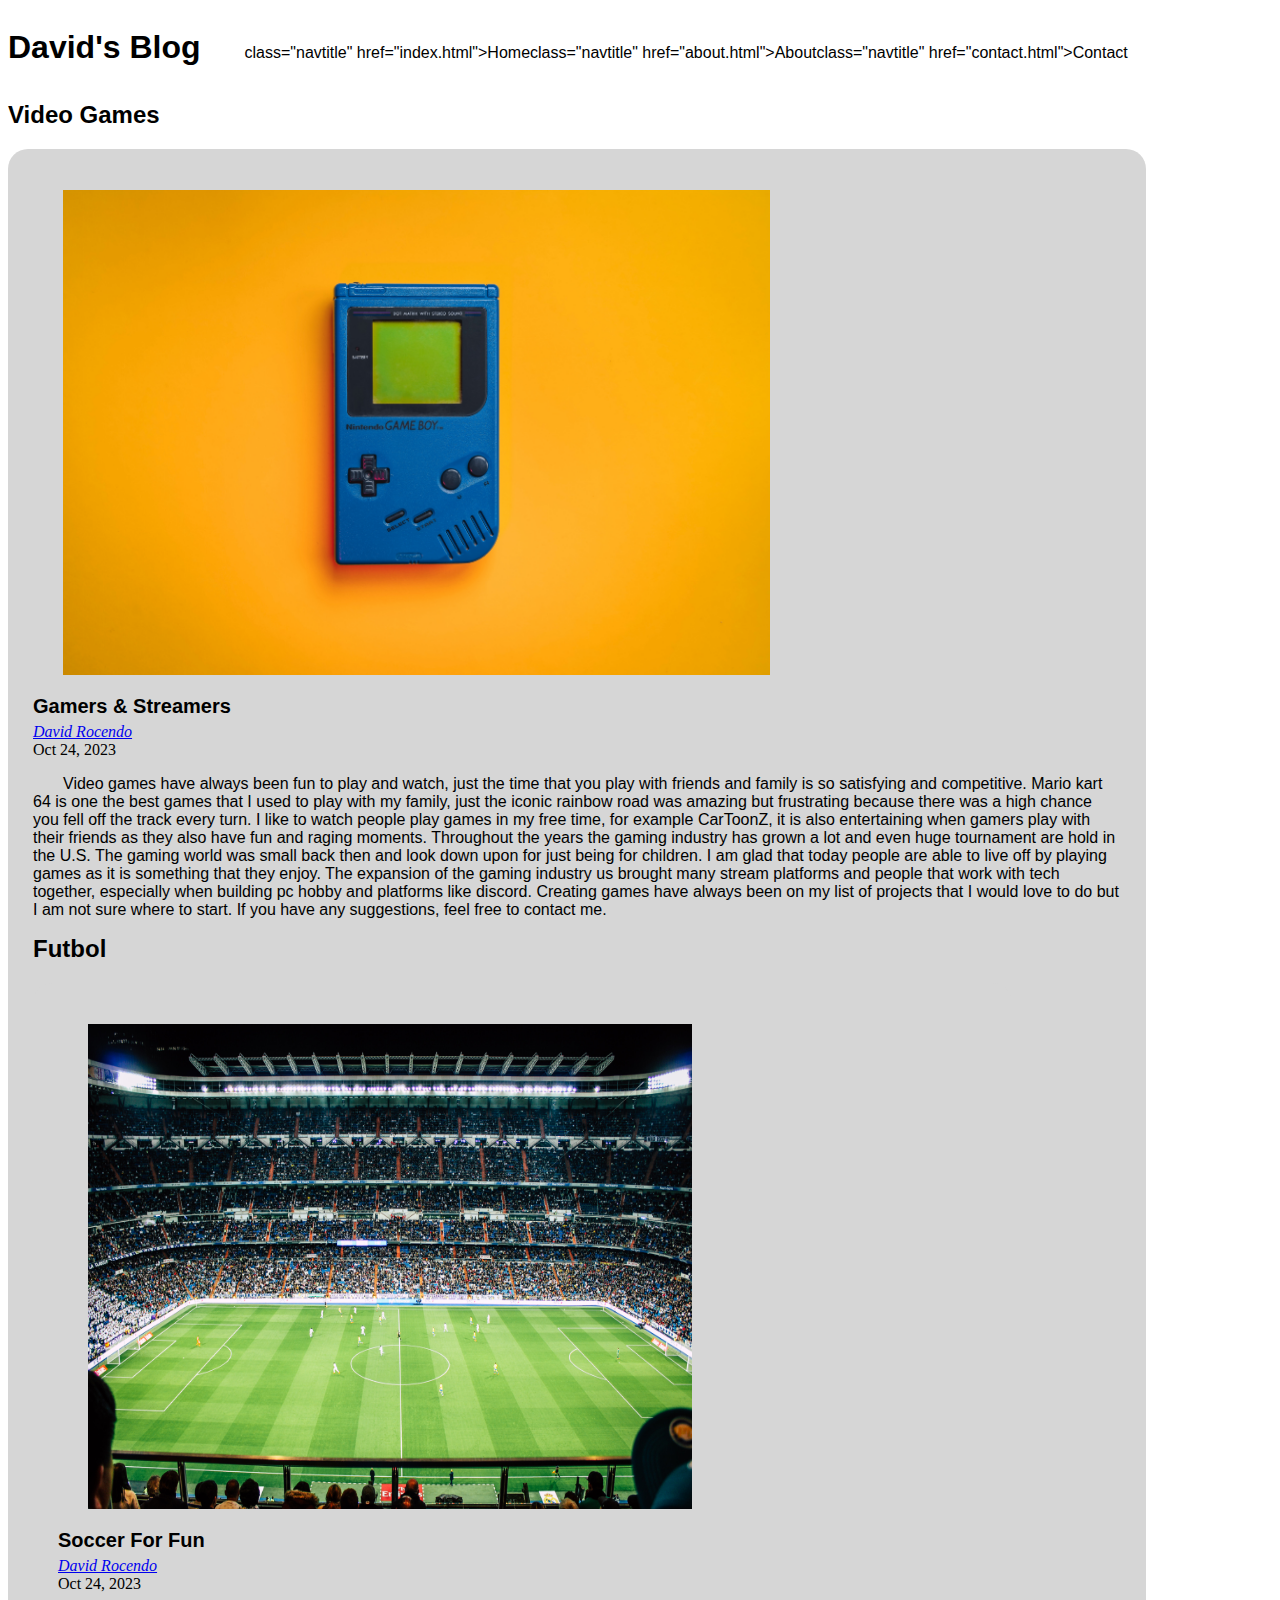
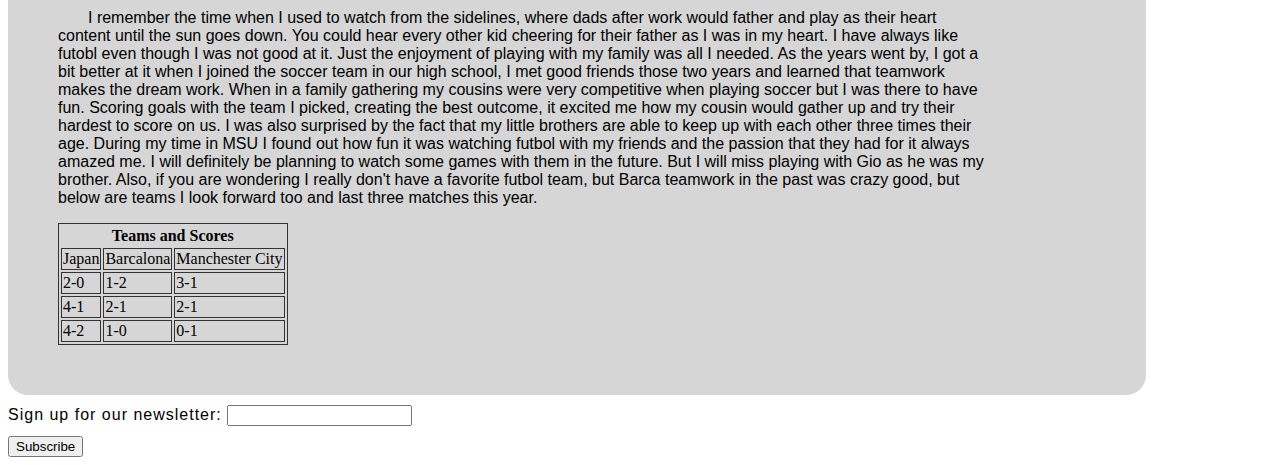
==== commit 3dcf5965: "<a> update" ====
--- a/index.html
+++ b/index.html
@@ -12,9 +12,9 @@
       <h1>David's Blog</h1>
       <nav>
         <ul>
-        <a class="navtitle" href="index.html">Home</a>
-        <a class="navtitle" href="about.html">About</a>
-        <a class="navtitle" href="contact.html">Contact</a>
+        <a> class="navtitle" href="index.html">Home</a>
+        <a> class="navtitle" href="about.html">About</a>
+        <a> class="navtitle" href="contact.html">Contact</a>
         </ul>
       </nav>
       <script src="index.js"></script>
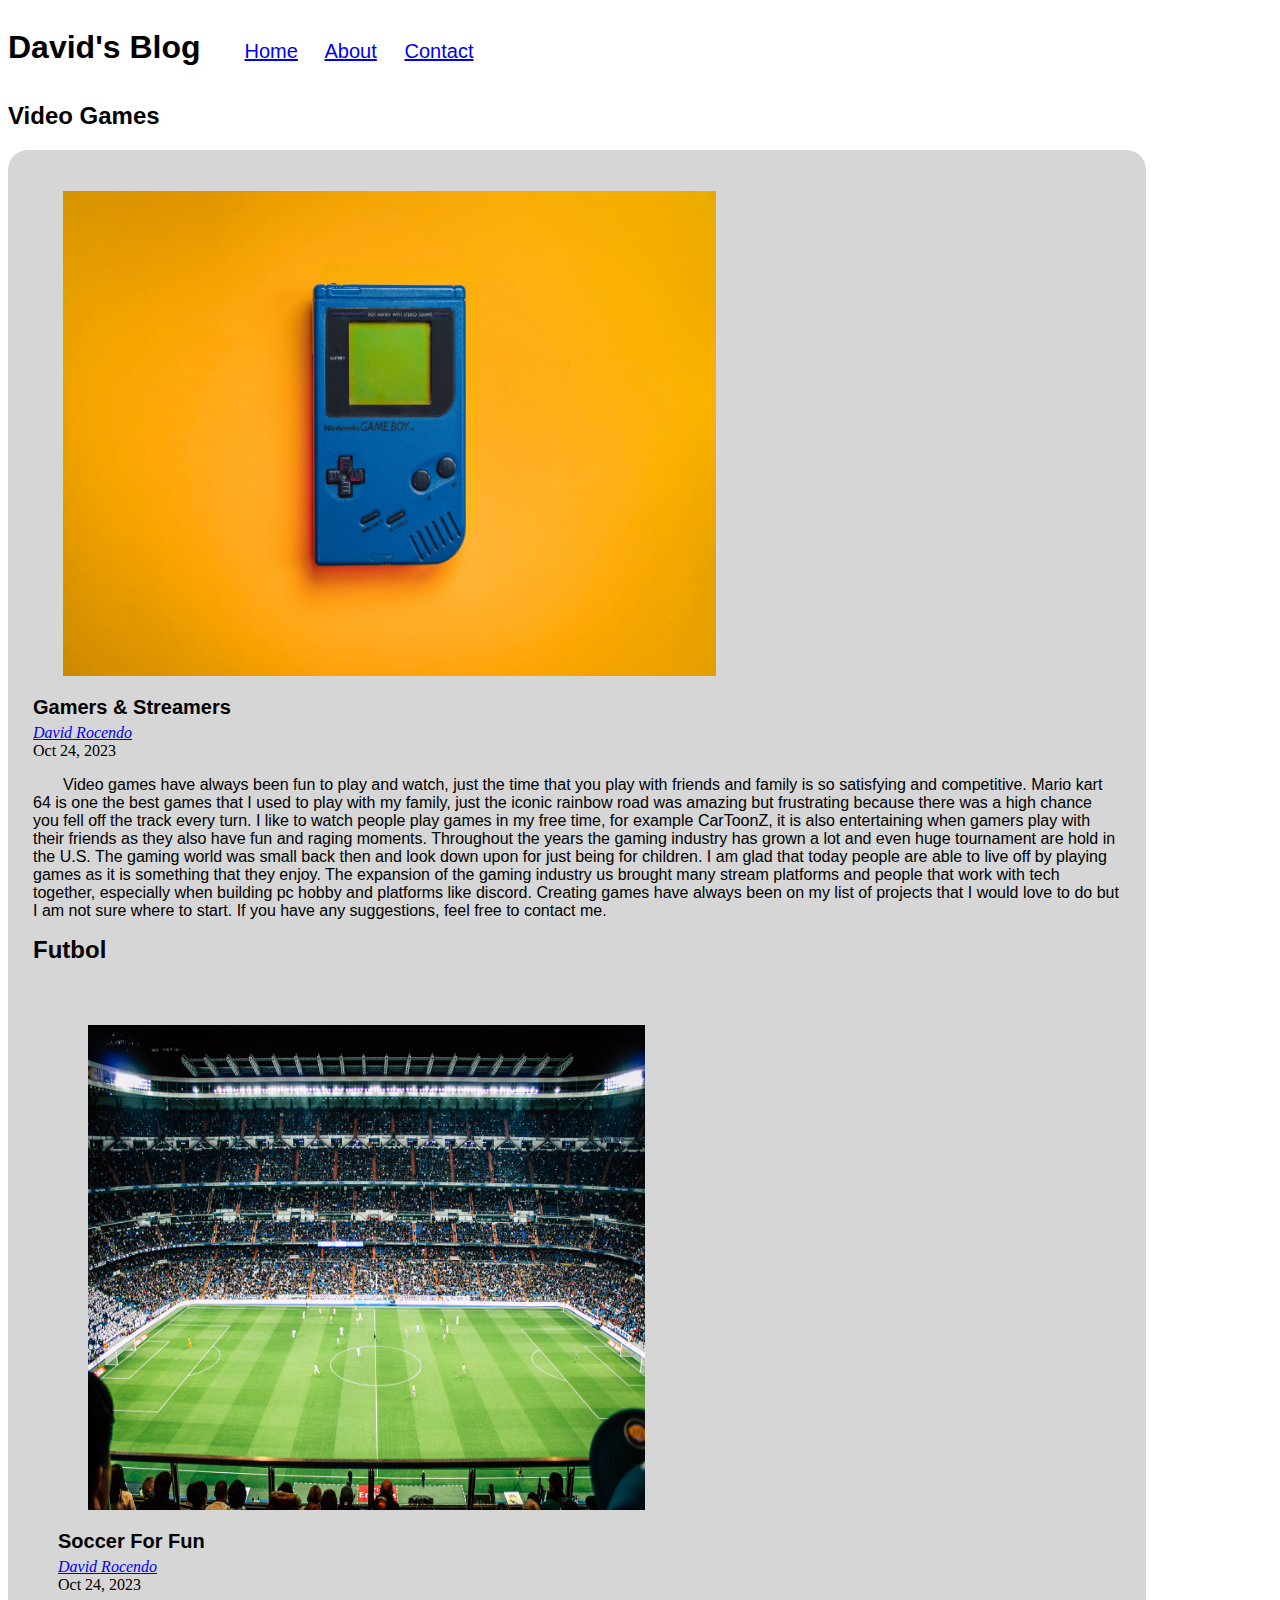
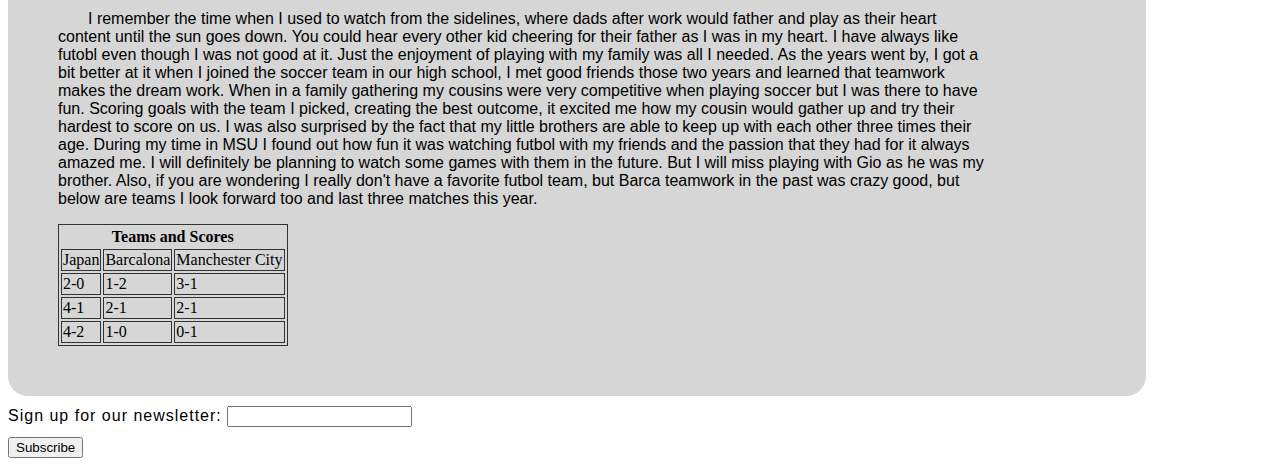
==== commit 29cf1ccb: "small changes" ====
--- a/index.html
+++ b/index.html
@@ -12,9 +12,9 @@
       <h1>David's Blog</h1>
       <nav>
         <ul>
-        <a> class="navtitle" href="index.html">Home</a>
-        <a> class="navtitle" href="about.html">About</a>
-        <a> class="navtitle" href="contact.html">Contact</a>
+        <a class="navtitle" href="index.html">Home</a>
+        <a class="navtitle" href="about.html">About</a>
+        <a class="navtitle" href="contact.html">Contact</a>
         </ul>
       </nav>
       <script src="index.js"></script>
--- a/screen.css
+++ b/screen.css
@@ -57,7 +57,7 @@
 
 img {
     height: 485px;
-    width: 65%;
+    width: 60%;
 
 }
 
